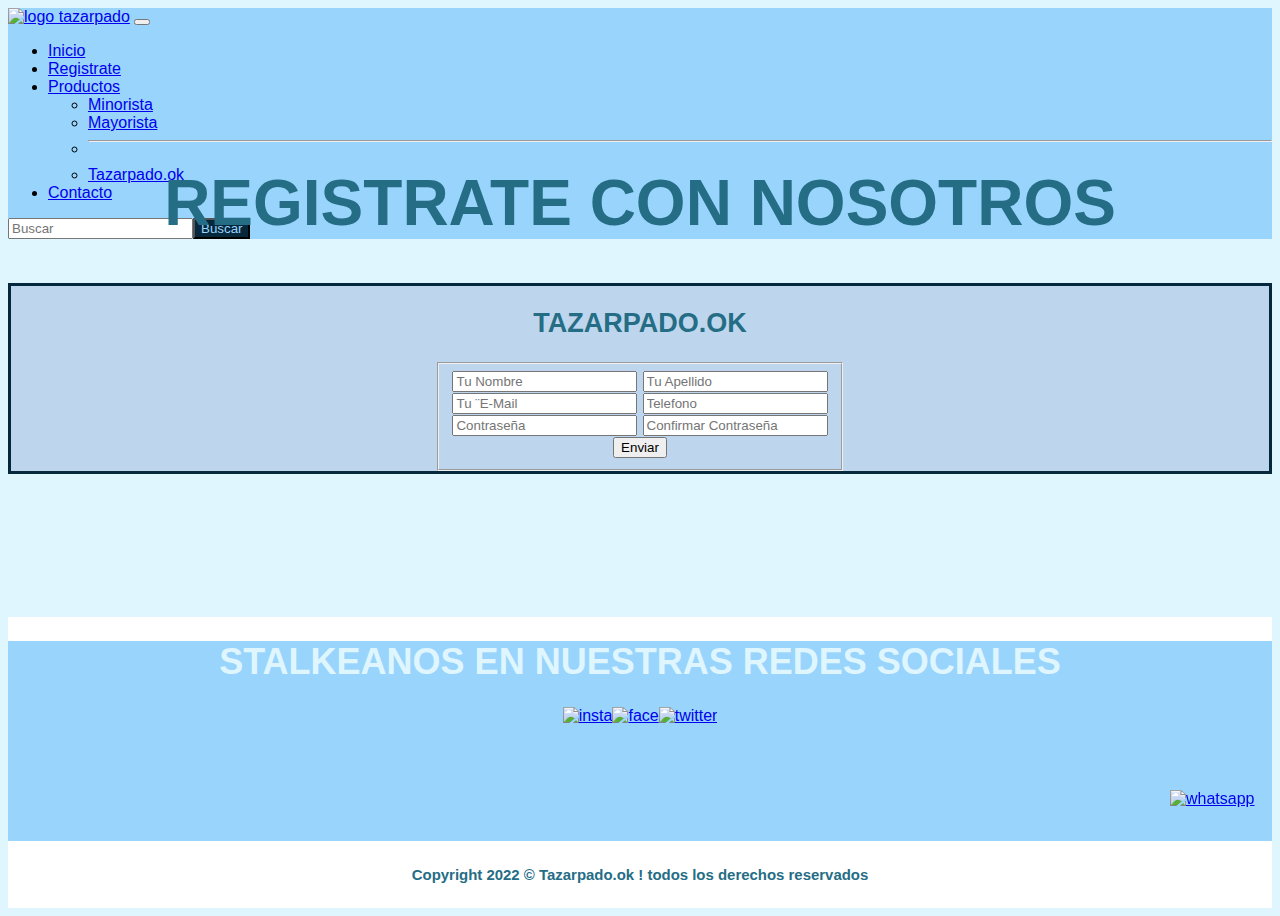
==== register.html @ 6a60ee85 "preparando entrega final" ====
<!DOCTYPE html>
<html lang="es">

<head>
    <meta charset="UTF-8">
    <meta http-equiv="X-UA-Compatible" content="IE=edge">
    <meta name="viewport" content="width=device-width, initial-scale=1.0">
    <meta name="description" content="Diseño de Tazas personalizadas, sublimacion, obejtos personalizados.">
    <meta name="keywords" content="Tazas, personalizadas, diseño, calidad, sublimacion">
    <meta property="og:type" content="Web site">
    <meta property="og:title" content="Tazarpado.ok | Tazas personalizadas | Registro ">
    <meta property="og:url" content="">
    <title>Tazarpado.ok | Tazas personalizadas | Registrate</title>
    <link href="https://cdn.jsdelivr.net/npm/bootstrap@5.2.1/dist/css/bootstrap.min.css" rel="stylesheet"
        integrity="sha384-iYQeCzEYFbKjA/T2uDLTpkwGzCiq6soy8tYaI1GyVh/UjpbCx/TYkiZhlZB6+fzT" crossorigin="anonymous">
    <link rel="stylesheet" href="css/style.css">
    <link rel="stylesheet" href="https://cdnjs.cloudflare.com/ajax/libs/animate.css/4.1.1/animate.min.css" />
    <link rel="shortcut icon" href="imagenes/favicon.ico" type="image/x-icon">
</head>



<body>

    <!--header-->
    <header>

        <nav class="navbar navbar-expand-lg bg-color navbar-dark fixed-top">
            <div class="container-fluid animate__animated animate__rubberBand ">
                <div><a class="navbar-brand " href="index.html"><img class="img-fluid logo"
                            src="imagenes/logo_marca_agua-removebg-preview.png" alt="logo tazarpado"></a>
                    <button class="navbar-toggler" type="button" data-bs-toggle="collapse"
                        data-bs-target="#navbarSupportedContent" aria-controls="navbarSupportedContent"
                        aria-expanded="false" aria-label="Toggle navigation">
                        <span class="navbar-toggler-icon"></span>
                    </button>
                </div>
                <div class="collapse navbar-collapse " id="navbarSupportedContent">
                    <ul class="navbar-nav me-auto mb-2 mb-lg-0">
                        <li class="nav-item">
                            <a class="nav-link" aria-current="page" href="index.html">Inicio</a>
                        </li>
                        <li class="nav-item">
                            <a class="nav-link active" href="register.html">Registrate</a>
                        </li>
                        <li class="nav-item dropdown">
                            <a class="nav-link dropdown-toggle" href="#" role="button" data-bs-toggle="dropdown"
                                aria-expanded="false">
                                Productos
                            </a>
                            <ul class="dropdown-menu">
                                <li><a class="dropdown-item" href="products.html">Minorista</a></li>
                                <li><a class="dropdown-item" href="wholesaler.html">Mayorista</a></li>
                                <li>
                                    <hr class="dropdown-divider">
                                </li>
                                <li><a class="dropdown-item disabled" href="#">Tazarpado.ok</a></li>
                            </ul>
                        </li>
                        <li class="nav-item">
                            <a class="nav-link" href="contacts.html">Contacto</a>
                        </li>
                    </ul>
                    <form class="search-btn" role="search">
                        <input class="form-control me-2" type="search" placeholder="Buscar" aria-label="Search">
                        <button class="btn btn-outline-success button-color" type="submit">Buscar</button>
                    </form>
                </div>
            </div>
        </nav>
    </header>
    <!--fin header-->
    <main>
        <div class="register-title">
            <h1>REGISTRATE CON NOSOTROS</h1>
        </div>
        <article class="register-form">
            <form action="" method="GET" enctype="multipart/form-data">
                <h2>TAZARPADO.OK</h2>
                <fieldset>
                    <label for="Nombre"></label>
                    <input type="text" placeholder="Tu Nombre" name="Nombre">
                    <label for="Apellido"></label>
                    <input type="text" placeholder="Tu Apellido" name="Apellido" required>
                    <br>
                    <label for="Email"></label>
                    <input type="text" placeholder="Tu ¨E-Mail" name="Email">
                    <label for="Telefono"></label>
                    <input type="text" placeholder="Telefono" name="Telefono">
                    <br>
                    <label for="Contraseña"></label>
                    <input type="text" placeholder="Contraseña" name="Contraseña">
                    <label for="Confirmar.Contraseña"></label>
                    <input type="text" placeholder="Confirmar Contraseña" name="Contraseña">
                    <br>
                    <input type="submit" value="Enviar">
                </fieldset>
            </form>
        </article>
    </main>
  
    <!--footer-->

  <footer>
    <section class="footer-nav">
        <div class="footer-text">
            <h1>STALKEANOS EN NUESTRAS REDES SOCIALES</h1>
        </div>
        <div class="footer-red-socials">
            <a href="https://www.instagram.com/tazarpado.ok/" target="_blank"><img src="imagenes/instagram.png"
                    alt="insta" width="70px" height="70px"></a>
            <a href="https://www.facebook.com/tazarpado.ok" target="_blank"><img src="imagenes/facebook.png"
                    alt="face" width="70px" height="70px"></a>
            <a href="https://twitter.com/tazarpado.ok" target="_blank"><img src="imagenes/gorjeo.png" alt="twitter"
                    width="70px" height="70px"></a>
        </div>
    </section>
    <div class="footer-end">
        <div class="footer-text">
            <h5>Copyright 2022 © Tazarpado.ok ! todos los derechos reservados</h5>
        </div>
        <div class="wp-footer">
            <a href="https://wa.me/1137623836?text=Hola,%20somos%20tazarpado,%20dejanos%20tu%20mensaje%20y%20nos%20contactamos%20a%20la%20brevedad"
                target="_blank"><img src="imagenes/whatsapp.png" alt="whatsapp"></a>
        </div>
    </div>
</footer>
<!--fin footer-->


    <script src="https://cdn.jsdelivr.net/npm/@popperjs/core@2.11.6/dist/umd/popper.min.js"
        integrity="sha384-oBqDVmMz9ATKxIep9tiCxS/Z9fNfEXiDAYTujMAeBAsjFuCZSmKbSSUnQlmh/jp3"
        crossorigin="anonymous"></script>
    <script src="https://cdn.jsdelivr.net/npm/bootstrap@5.2.1/dist/js/bootstrap.min.js"
        integrity="sha384-7VPbUDkoPSGFnVtYi0QogXtr74QeVeeIs99Qfg5YCF+TidwNdjvaKZX19NZ/e6oz"
        crossorigin="anonymous"></script>

</body>


</html>
---- css/style.css ----
body {
  background-color: #DFF6FF;
  font-family: "Franklin Gothic Medium", "Arial Narrow", Arial, sans-serif;
  display: flex;
  flex-direction: column;
  min-height: 100vh;
}

img {
  width: 100%;
}

h1, h2, h3, h4, h5 {
  color: #256D85;
}

header {
  width: 100%;
  height: 7.2rem;
}
header .bg-color {
  background-color: #99d4fc;
}
header .bg-color div .logo {
  width: 100%;
  height: 100px;
}
header .bg-color div div .search-btn {
  display: flex;
}
header .bg-color div div .search-btn .button-color {
  color: #99d4fc;
  background-color: #06283D;
}

footer {
  width: 100%;
  bottom: 0px;
  background-color: white;
  margin-top: auto;
}
footer .footer-nav {
  width: 100%;
  height: 200px;
  background-color: #99d4fc;
}
footer .footer-nav .footer-text {
  text-align: center;
  font-size: large;
  font-style: bold;
  color: #06283D;
  width: 100%;
}
footer .footer-nav .footer-text h1 {
  color: #DFF6FF;
}
footer .footer-nav .footer-red-socials {
  display: flex;
  justify-content: center;
}
footer .footer-end {
  background-color: #ffffff;
  width: 100%;
}
footer .footer-end .footer-text {
  text-align: center;
  font-size: large;
  font-style: bold;
  color: #06283D;
  width: 100%;
}
footer .footer-end .wp-footer {
  position: fixed;
  bottom: 10px;
  right: 10px;
  width: 100px;
  height: 100px;
}

div .contact-title {
  font-size: xx-large;
  color: #021e36;
  font-style: bold;
  text-align: center;
}
div .mapa {
  display: flex;
  justify-content: center;
}
div .mapa iframe {
  max-width: 100%;
  max-height: 50%;
}

.carousel {
  margin: 0px auto;
  width: 100%;
}

.caracteristicas-principales .Titulo-principal {
  font-size: 2, 5rem;
  text-align: center;
  text-decoration-line: underline;
  text-decoration-style: double;
}
.caracteristicas-principales .information {
  display: flex;
  justify-content: space-around;
  justify-items: center;
  align-items: center;
  font-style: italic;
  font-size: large;
  text-align: center;
}
.caracteristicas-principales .information img {
  width: 80px;
  height: 80px;
}

.caracteristicas-tazas div {
  display: flex;
  align-items: center;
}
.caracteristicas-tazas div div .caract-img {
  width: 100%;
}
.caracteristicas-tazas div .text-characteristics {
  font-size: x-large;
  text-align: center;
  width: 50%;
  margin: 0 auto;
  display: inline-block;
}
.caracteristicas-tazas div .text-characteristics h2 {
  font-style: bold;
  font-size: xx-large;
}
.caracteristicas-tazas div .text-characteristics .icon-img {
  width: 80px;
  height: 80px;
}

.section-productos div .menu-productos ul {
  list-style: none;
  font-size: xx-large;
  text-decoration: underline;
  border: solid 3px #06283D;
}
.section-productos div .menu-productos ul li {
  border: solid 1px #06283D;
  background-color: #99d4fc;
}

main {
  height: 100%;
}
main .register-form {
  border: solid 3px #06283D;
  text-align: center;
  font-size: large;
  color: #06283D;
  background-color: #bdd6ee;
  display: flex;
  justify-content: center;
  align-content: center;
  align-items: center;
  margin-left: auto;
  margin-right: auto;
}
main .register-title {
  font-size: xx-large;
  color: #06283D;
  font-style: bold;
  text-align: center;
}

.wholesaler-title {
  font-size: xx-large;
  font-style: bold;
  text-align: center;
  color: #06283D;
}

.wholesaler-banner {
  border: solid 3px #06283D;
  width: 100%;
}

.articulo {
  padding: 10px;
}

.menu-nav li:hover {
  background-color: rgb(144, 220, 243);
}

/* media query */
@media screen and (max-width: 768px) {
  body h1 {
    font-size: 1.5rem;
  }
  h2 {
    font-size: 1rem;
  }
  h3 {
    font-size: 1rem;
  }
  h5 {
    font-size: 1rem;
  }
  .caract-img {
    display: none;
  }
  .wp-footer {
    display: none;
  }
}

/*# sourceMappingURL=style.css.map */
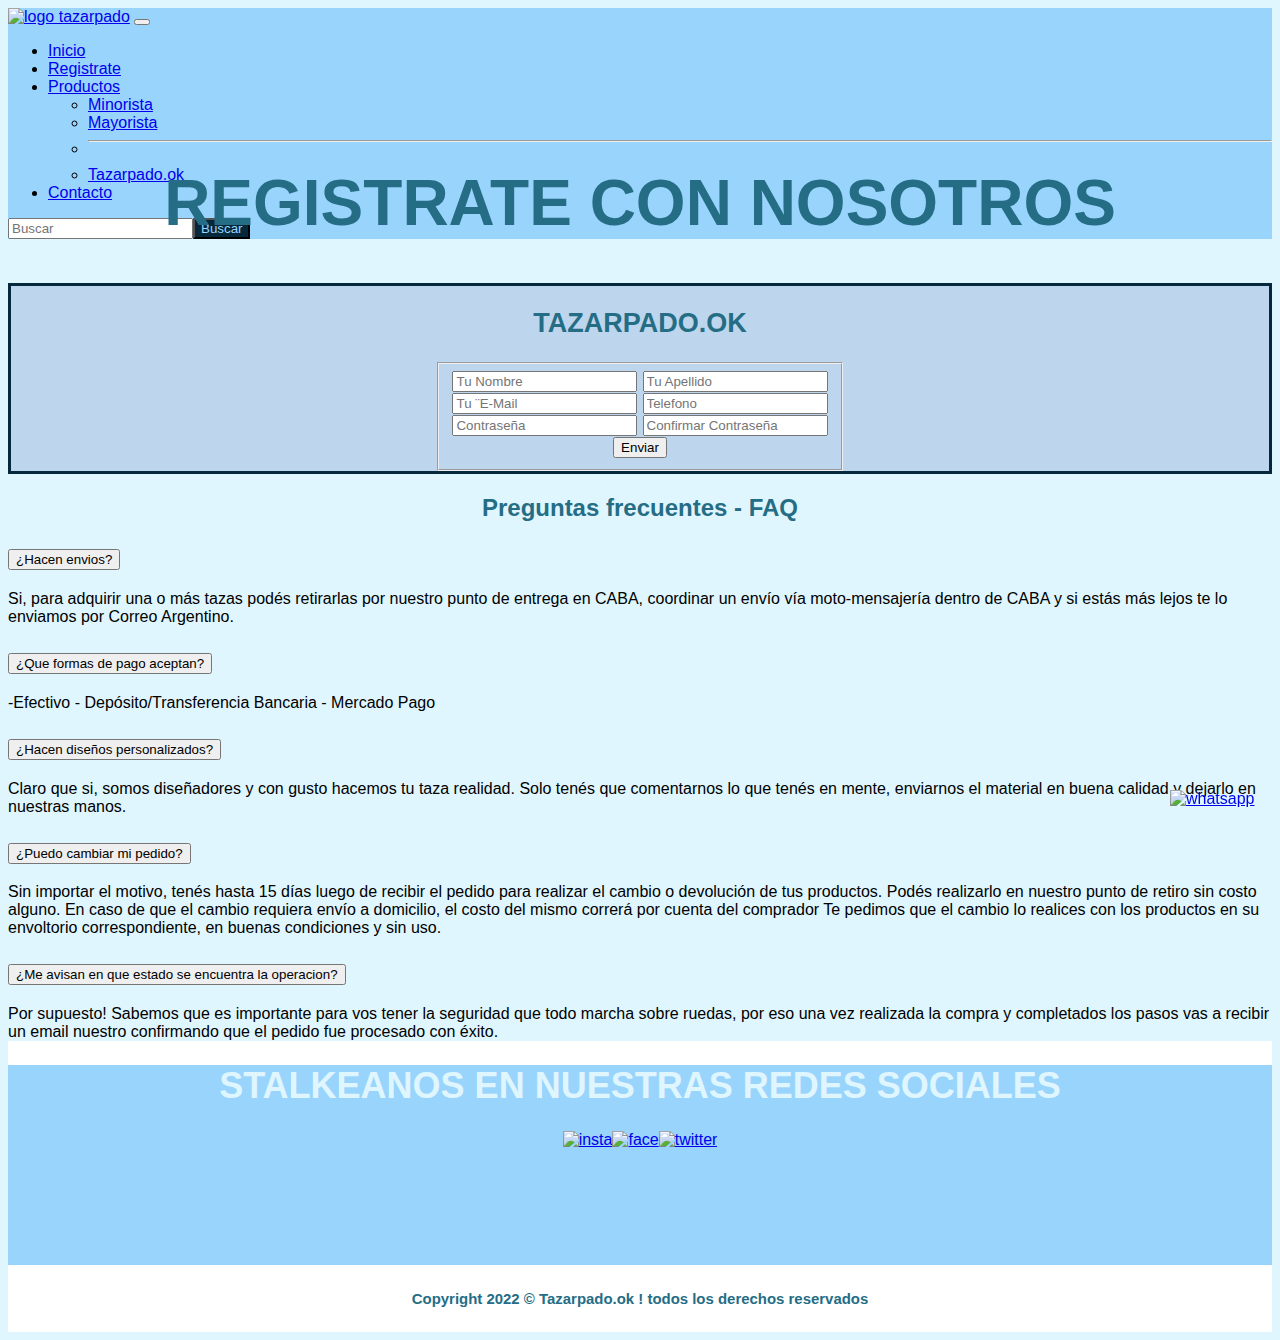
==== commit 018620f4: "listo para subir al servidor" ====
--- a/register.html
+++ b/register.html
@@ -97,35 +97,114 @@
                 </fieldset>
             </form>
         </article>
+
+        <div class="accordion accordion-flush container" id="accordionFlushExample">
+            <h2 class="FAQ">Preguntas frecuentes - FAQ</h2>
+            <div class="accordion-item">
+                <h2 class="accordion-header" id="flush-headingOne">
+                    <button class="accordion-button collapsed" type="button" data-bs-toggle="collapse"
+                        data-bs-target="#flush-collapseOne" aria-expanded="false" aria-controls="flush-collapseOne">
+                        ¿Hacen envios?
+                    </button>
+                </h2>
+                <div id="flush-collapseOne" class="accordion-collapse collapse" aria-labelledby="flush-headingOne"
+                    data-bs-parent="#accordionFlushExample">
+                    <div class="accordion-body">Si, para adquirir una o más tazas podés retirarlas por nuestro punto de
+                        entrega en CABA, coordinar un envío vía moto-mensajería dentro de CABA y si estás más lejos te lo enviamos por Correo Argentino.
+                    </div>
+                </div>
+            </div>
+            <div class="accordion-item">
+                <h2 class="accordion-header" id="flush-headingTwo">
+                    <button class="accordion-button collapsed" type="button" data-bs-toggle="collapse"
+                        data-bs-target="#flush-collapseTwo" aria-expanded="false" aria-controls="flush-collapseTwo">
+                        ¿Que formas de pago aceptan?
+                    </button>
+                </h2>
+                <div id="flush-collapseTwo" class="accordion-collapse collapse" aria-labelledby="flush-headingTwo"
+                    data-bs-parent="#accordionFlushExample">
+                    <div class="accordion-body">-Efectivo
+                        - Depósito/Transferencia Bancaria
+                        - Mercado Pago
+                        </div>
+                </div>
+            </div>
+            <div class="accordion-item">
+                <h2 class="accordion-header" id="flush-headingThree">
+                    <button class="accordion-button collapsed" type="button" data-bs-toggle="collapse"
+                        data-bs-target="#flush-collapseThree" aria-expanded="false" aria-controls="flush-collapseThree">
+                        ¿Hacen diseños personalizados?
+                    </button>
+                </h2>
+                <div id="flush-collapseThree" class="accordion-collapse collapse" aria-labelledby="flush-headingThree"
+                    data-bs-parent="#accordionFlushExample">
+                    <div class="accordion-body">Claro que si, somos diseñadores y con gusto hacemos tu taza realidad. Solo tenés
+                        que comentarnos lo que tenés en mente, enviarnos el material en buena calidad y dejarlo en
+                        nuestras manos.</div>
+                </div>
+            </div>
+            <div class="accordion-item">
+                <h2 class="accordion-header" id="flush-headingFour">
+                    <button class="accordion-button collapsed" type="button" data-bs-toggle="collapse"
+                        data-bs-target="#flush-collapseFour" aria-expanded="false" aria-controls="flush-collapseFour">
+                        ¿Puedo cambiar mi pedido?
+                    </button>
+                </h2>
+                <div id="flush-collapseFour" class="accordion-collapse collapse" aria-labelledby="flush-headingFour"
+                    data-bs-parent="#accordionFlushExample">
+                    <div class="accordion-body">Sin importar el motivo, tenés hasta 15 días luego de recibir el pedido
+                        para realizar el cambio o devolución de tus productos.
+                        Podés realizarlo en nuestro punto de retiro sin costo alguno. En caso de que el
+                        cambio requiera envío a domicilio, el costo del mismo correrá por cuenta del comprador
+                        Te pedimos que el cambio lo realices con los productos en su envoltorio correspondiente, en
+                        buenas condiciones y sin uso.</div>
+                </div>
+            </div>
+            <div class="accordion-item">
+                <h2 class="accordion-header" id="flush-headingFive">
+                    <button class="accordion-button collapsed" type="button" data-bs-toggle="collapse"
+                        data-bs-target="#flush-collapseFive" aria-expanded="false" aria-controls="flush-collapseFive">
+                        ¿Me avisan en que estado se encuentra la operacion?
+                    </button>
+                </h2>
+                <div id="flush-collapseFive" class="accordion-collapse collapse" aria-labelledby="flush-headingFive"
+                    data-bs-parent="#accordionFlushExample">
+                    <div class="accordion-body">Por supuesto! Sabemos que es importante para vos tener la seguridad que
+                        todo marcha sobre ruedas, por eso una vez realizada la compra y completados los pasos vas a
+                        recibir un email nuestro confirmando que el pedido fue procesado con éxito.</div>
+                </div>
+            </div>
+        </div>
+
     </main>
-  
+
     <!--footer-->
 
-  <footer>
-    <section class="footer-nav">
-        <div class="footer-text">
-            <h1>STALKEANOS EN NUESTRAS REDES SOCIALES</h1>
+    <footer>
+        <section class="footer-nav">
+            <div class="footer-text">
+                <h1>STALKEANOS EN NUESTRAS REDES SOCIALES</h1>
+            </div>
+            <div class="footer-red-socials">
+                <a href="https://www.instagram.com/tazarpado.ok/" target="_blank"><img src="imagenes/instagram.png"
+                        alt="insta" width="70px" height="70px"></a>
+                <a href="https://www.facebook.com/tazarpado.ok" target="_blank"><img src="imagenes/facebook.png"
+                        alt="face" width="70px" height="70px"></a>
+                <a href="https://twitter.com/tazarpado.ok" target="_blank"><img src="imagenes/gorjeo.png" alt="twitter"
+                        width="70px" height="70px"></a>
+            </div>
+        </section>
+        <div class="footer-end">
+            <div class="footer-text">
+                <h5>Copyright 2022 © Tazarpado.ok ! todos los derechos reservados</h5>
+            </div>
+            <div class="wp-footer">
+                <a href="https://wa.me/1137623836?text=Hola,%20somos%20tazarpado,%20dejanos%20tu%20mensaje%20y%20nos%20contactamos%20a%20la%20brevedad"
+                    target="_blank"><img src="imagenes/whatsapp.png" alt="whatsapp"></a>
+            </div>
         </div>
-        <div class="footer-red-socials">
-            <a href="https://www.instagram.com/tazarpado.ok/" target="_blank"><img src="imagenes/instagram.png"
-                    alt="insta" width="70px" height="70px"></a>
-            <a href="https://www.facebook.com/tazarpado.ok" target="_blank"><img src="imagenes/facebook.png"
-                    alt="face" width="70px" height="70px"></a>
-            <a href="https://twitter.com/tazarpado.ok" target="_blank"><img src="imagenes/gorjeo.png" alt="twitter"
-                    width="70px" height="70px"></a>
-        </div>
-    </section>
-    <div class="footer-end">
-        <div class="footer-text">
-            <h5>Copyright 2022 © Tazarpado.ok ! todos los derechos reservados</h5>
-        </div>
-        <div class="wp-footer">
-            <a href="https://wa.me/1137623836?text=Hola,%20somos%20tazarpado,%20dejanos%20tu%20mensaje%20y%20nos%20contactamos%20a%20la%20brevedad"
-                target="_blank"><img src="imagenes/whatsapp.png" alt="whatsapp"></a>
-        </div>
-    </div>
-</footer>
-<!--fin footer-->
+    </footer>
+    <!--fin footer-->
 
 
     <script src="https://cdn.jsdelivr.net/npm/@popperjs/core@2.11.6/dist/umd/popper.min.js"
--- a/css/style.css
+++ b/css/style.css
@@ -10,7 +10,7 @@
   width: 100%;
 }
 
-h1, h2, h3, h4, h5 {
+h1, h2, h3, h4, h5, p {
   color: #256D85;
 }
 
@@ -23,7 +23,7 @@
 }
 header .bg-color div .logo {
   width: 100%;
-  height: 100px;
+  height: 6.25rem;
 }
 header .bg-color div div .search-btn {
   display: flex;
@@ -173,17 +173,42 @@
   font-style: bold;
   text-align: center;
 }
+main div .FAQ {
+  text-align: center;
+}
 
 .wholesaler-title {
   font-size: xx-large;
   font-style: bold;
   text-align: center;
-  color: #06283D;
+  color: #256D85;
 }
 
 .wholesaler-banner {
   border: solid 3px #06283D;
   width: 100%;
+}
+
+.ContenedorMayor {
+  position: relative;
+  text-align: center;
+  display: inline-block;
+  width: 100%;
+}
+.ContenedorMayor .CajaMayor {
+  opacity: 90%;
+  background-color: #DFF6FF;
+  position: absolute;
+  top: 10%;
+  left: 15%;
+  width: 50%;
+  height: 75%;
+  display: flex;
+  align-items: center;
+  justify-content: center;
+}
+.ContenedorMayor .CajaMayor div h2, .ContenedorMayor .CajaMayor div h1, .ContenedorMayor .CajaMayor div p {
+  color: #256D85;
 }
 
 .articulo {
@@ -214,6 +239,14 @@
   .wp-footer {
     display: none;
   }
+  header {
+    height: 10rem;
+  }
+}
+@media screen and (max-width: 570px) {
+  .Desc-Mayor {
+    display: none;
+  }
 }
 
 /*# sourceMappingURL=style.css.map */
